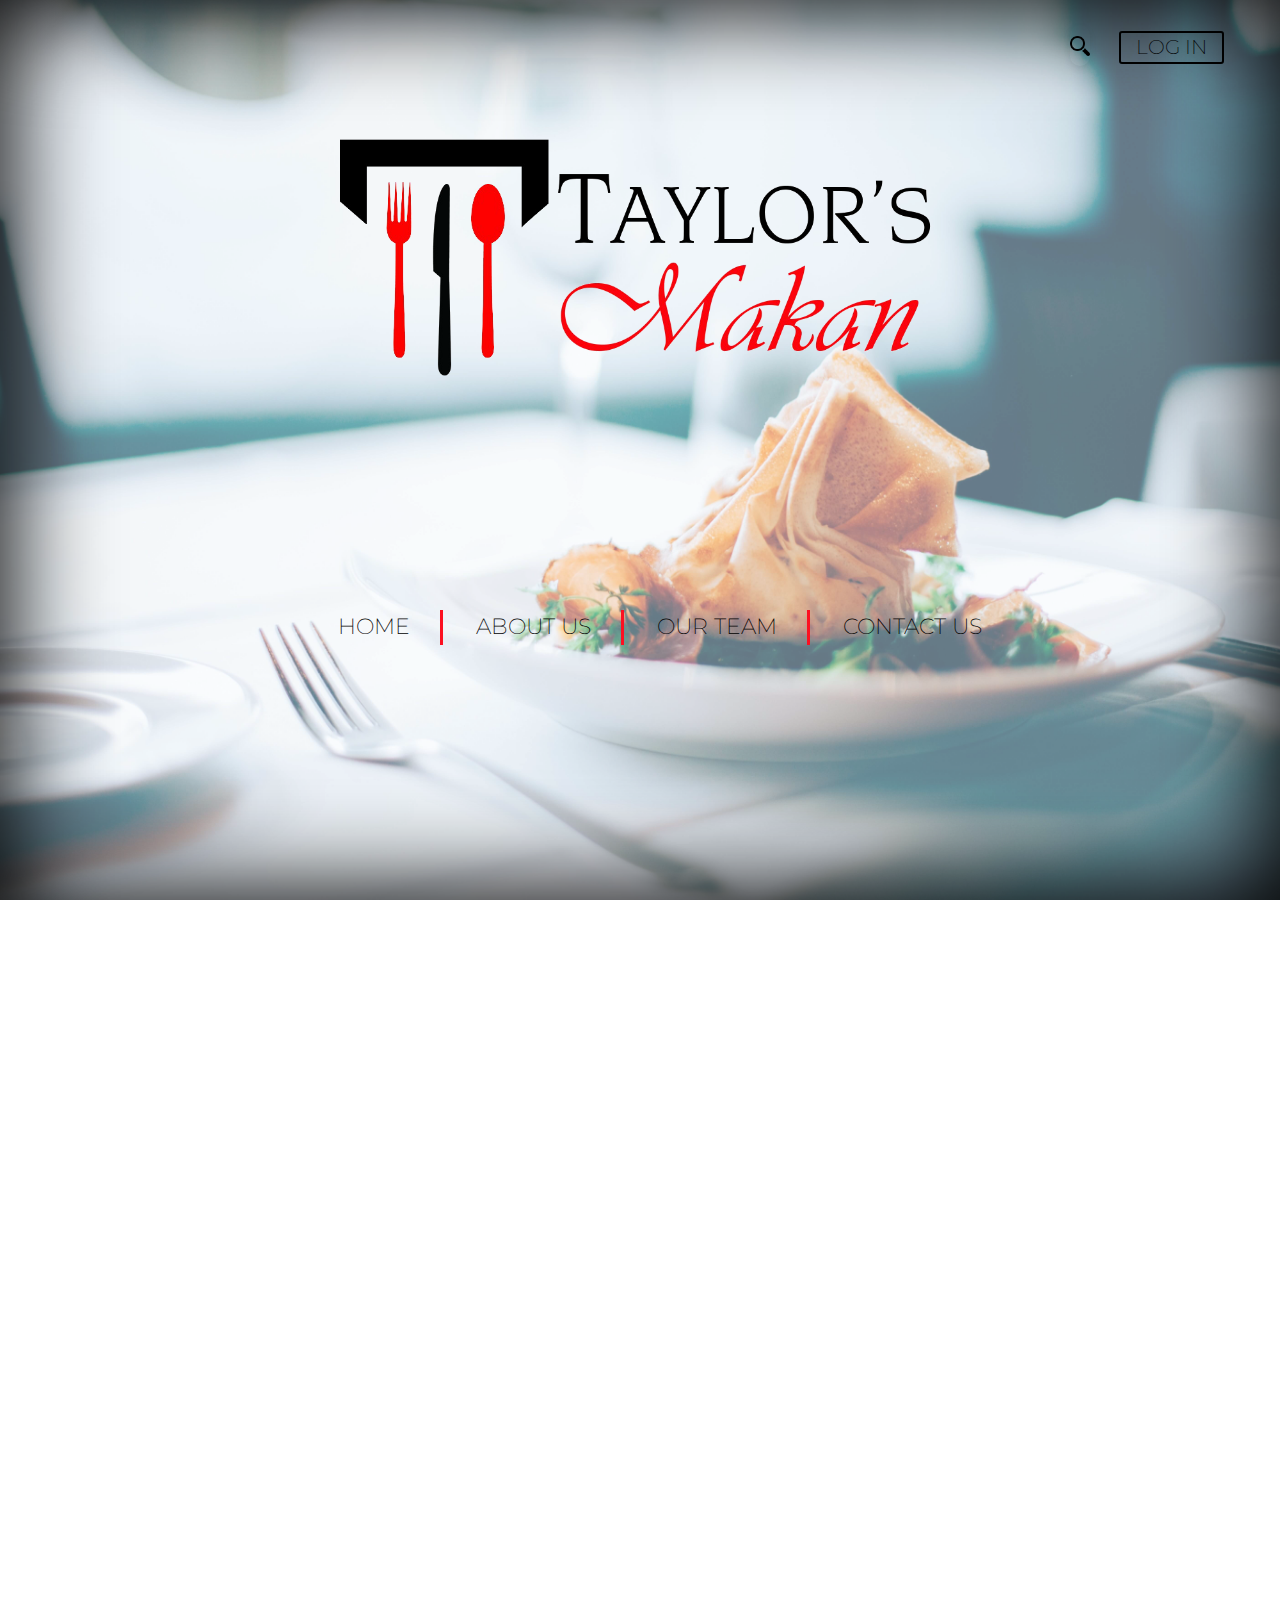
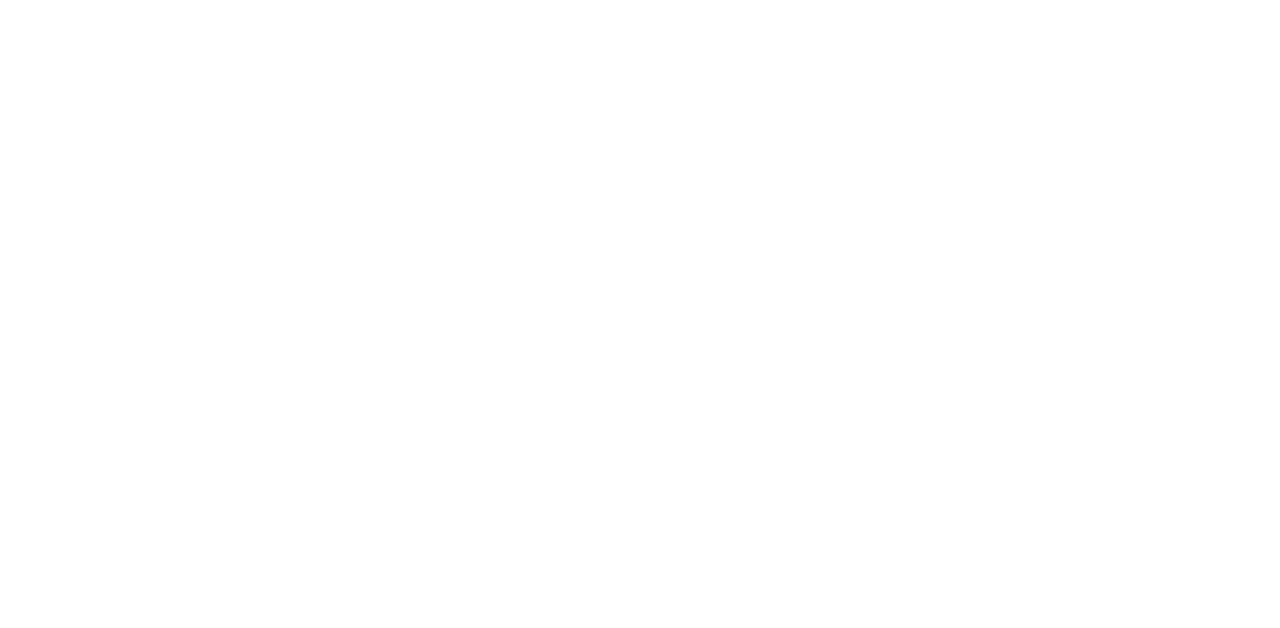
==== index.html @ 243c48ad "First upload" ====
<!DOCTYPE html>
<html lang="en">
  <head>
    <!-- Required meta tags -->
    <meta charset="utf-8">
    <meta name="viewport" content="width=device-width, initial-scale=1, shrink-to-fit=no">

    <!-- Bootstrap CSS -->
    <link rel="stylesheet" href="https://maxcdn.bootstrapcdn.com/bootstrap/3.3.7/css/bootstrap.min.css">
    <link rel="stylesheet" type="text/css" href="styles.css">
    <link rel="stylesheet" type="text/css" href="https://maxcdn.bootstrapcdn.com/font-awesome/4.7.0/css/font-awesome.min.css">
    <link href="https://fonts.googleapis.com/css?family=Lato" rel="stylesheet">
    <link href="https://fonts.googleapis.com/css?family=Montserrat:200,400,500" rel="stylesheet">
    <link href="https://fonts.googleapis.com/css?family=Montserrat:200i" rel="stylesheet">
    <link rel="stylesheet" href="bootstrap.css">
  </head>
  <body>
  
<!--==============///NAVBAR///=============-->
	<div class="cover">
	    <div class="topnav">
	    <input class="search_bar" 
         name="search_bar" 
         type="search"
         placeholder="What&rsquo;s for lunch today?">
		<button>
			<a href="taylorsmakan.html" class="btn btn-outline-danger" data-toggle="modal" data-target="#myModal">Log In</a>
		</button>
       <div class="modal fade" id="myModal">
      <div class="modal-dialog">
        <div class="modal-content">
          <div class="modal-body">
            <form>
            <img src="images/logo.png" width="100%" alt="">
			<div class="col-sm-12">
                <div class="inputBox">
                    <div class="inputText">Student ID</div>
                        <input type="text" name="" class="input">
                    </div>
            </div>
			<div class="col-sm-12">
                <div class="inputBox">
                    <div class="inputText">Password</div>
                        <input type="text" name="" class="input">
                    </div>
            </div>
			<div class="col-sm-12">
                <div class="inputBox">
                    <div class="inputText"></div>
                        <input type="submit" value="Login" class="button">
                    </div>
            </div>
		</form>
         <div class="modal-footer">
            <div class="container text-center">
                <p>Dont have an account?<br><a href="#">Log in as guest.</a></p>
            </div>
         </div>
          </div>
        </div>
      </div>
    </div>
        </div>
		<!-- <a id="button" href="#"><span>Button hover effects</span></a> -->
		<div class="cover-logo">
			<img class="Himg" src="images/makanlogo.png" width="50%" height="100%">
			<!-- <p class="slogan">Everything you need to know to satisfy your hunger in<br>Taylor's University, all in one place.</p>
 -->		</div>
		<nav class="header">
			<ul>
				<li id="home"><a href="#">Home</a></li>
				<li><a href="#">About Us</a></li>
				<li><a href="#">Our Team</a></li>
				<li id="end"><a href="#">Contact Us</a></li>
			</ul>
		</nav>
	</div>
<!------------///-------///----------->

<!--=============Carousel=============-->
	<div>
		<div id="carouselExampleIndicators" class="carousel slide" data-ride="carousel">
  <ol class="carousel-indicators">
    <li data-target="#carouselExampleIndicators" data-slide-to="0" class="active"></li>
    <li data-target="#carouselExampleIndicators" data-slide-to="1"></li>
    <li data-target="#carouselExampleIndicators" data-slide-to="2"></li>
  </ol>
  <div class="carousel-inner" role="listbox">
    <div class="carousel-item active">
      <img class="d-block img-fluid" src="images/burgerandfries.jpeg" alt="First slide">
    </div>
    <div class="carousel-item">
      <img class="d-block img-fluid" src="images/coffee.jpeg" alt="Second slide">
    </div>
    <div class="carousel-item">
      <img class="d-block img-fluid" src="images/pexels-photo.jpeg" alt="Third slide">
    </div>
  </div>
  <a class="carousel-control-prev" href="#carouselExampleIndicators" role="button" data-slide="prev">
    <span class="carousel-control-prev-icon" aria-hidden="true"></span>
    <span class="sr-only">Previous</span>
  </a>
  <a class="carousel-control-next" href="#carouselExampleIndicators" role="button" data-slide="next">
    <span class="carousel-control-next-icon" aria-hidden="true"></span>
    <span class="sr-only">Next</span>
  </a>
</div>
</div>

<!--
	<section>
		<h2>Why Hipstrify.io?</h2>
		<div class="container">
			<div class="row">
				<div class="col-sm-4">
					<h3>Artisanal</h3>
					<p>Sustainable offal pug paleo selfies irony. Meh cronut YOLO chartreuse squid. Keffiyeh whatever lyft humblebrag lumbersexual squid chicharrones bespoke small batch fingerstache hella meh cronut. 3 wolf moon organic squid seitan tumeric coloring book, truffaut wayfarers godard tote bag tacos. Bicycle rights shabby chic poutine tacos cred, sriracha green juice swag put a bird on it fingerstache venmo forage. You probably haven't heard of them shoreditch scenester mumblecore, tbh tattooed normcore vinyl air plant biodiesel disrupt.</p>
				</div>
				<div class="col-sm-4">
					<h3>Ready Made</h3>
					<p>Sustainable offal pug paleo selfies irony. Meh cronut YOLO chartreuse squid. Keffiyeh whatever lyft humblebrag lumbersexual squid chicharrones bespoke small batch fingerstache hella meh cronut. 3 wolf moon organic squid seitan tumeric coloring book, truffaut wayfarers godard tote bag tacos. Bicycle rights shabby chic poutine tacos cred, sriracha green juice swag put a bird on it fingerstache venmo forage. You probably haven't heard of them shoreditch scenester mumblecore, tbh tattooed normcore vinyl air plant biodiesel disrupt.</p>
				</div>
				<div class="col-sm-4">
					<h3>Small Batches</h3>
					<p>Sustainable offal pug paleo selfies irony. Meh cronut YOLO chartreuse squid. Keffiyeh whatever lyft humblebrag lumbersexual squid chicharrones bespoke small batch fingerstache hella meh cronut. 3 wolf moon organic squid seitan tumeric coloring book, truffaut wayfarers godard tote bag tacos. Bicycle rights shabby chic poutine tacos cred, sriracha green juice swag put a bird on it fingerstache venmo forage. You probably haven't heard of them shoreditch scenester mumblecore, tbh tattooed normcore vinyl air plant biodiesel disrupt.</p>
				</div>
			</div>	
		</div>
	</section>
-->

	<section id="team">
		<div class="container">
		    <img id="teamName" src="images/UC_Minimalistic_Logo_No_Background.png" alt="">
			<div class="row">
				<div class="col-sm-2">
					<img class="user" src="images/dj.jpg" width="100">
					<h4>Sahil Mir</h4>
					<p>Web Developer<br>Foundation In Computing</p>
					<div class="socialmedia">
                        <img src="images/facebook.png" width="32" alt="">
                        <img src="images/twitter1.png" width="32" alt="">
                        <img src="images/github.png" width="32" alt="">
					</div>
				</div>
				<div class="col-sm-2">
					<img class="user" src="images/scott.jpeg" width="100" height="110">
					<h4>Scott Lee</h4>
					<p>Founder<br>Foundation In Computing</>
					<div class="socialmedia">
                        <img src="images/facebook.png" width="32" alt="">
                        <img src="images/twitter1.png" width="32" alt="">
                        <img src="images/instagram1.png" width="32" alt="">
					</div>
				</div>
				<div class="col-sm-2">
					<img class="user" src="images/dj.jpg" width="100" height="110">
					<h4>Dee Jay</h4>
					<p>UX/UI Designer<br>Foundation In Computing</p>
					<div class="socialmedia">
                        <img src="images/facebook.png" width="32" alt="">
                        <img src="images/twitter1.png" width="32" alt="">
                        <img src="images/instagram1.png" width="32" alt="">
					</div>
				</div>
				<div class="col-sm-2">
					<img class="user" src="images/jeshua.jpeg" width="100">
					<h4>Jeshua Woon</h4>
					<p>UX/UI Designer<br>Foundation In Computing</p>
					<div class="socialmedia">
                        <img src="images/facebook.png" width="32" alt="">
                        <img src="images/twitter1.png" width="32" alt="">
                        <img src="images/instagram1.png" width="32" alt="">
					</div>
				</div>
			</div>
		</div>
	</section>

	<section id="signup">
		<div class="container">
			<h2>Get our handcrafted newsletter</h2>
			<p class="lead">Seriously, we'll send you real paper in the main. We don't do email.</p>
			<div class="row">
				<div class="col-sm-8 col-sm-offset-2">
					<form>
						<div class="input-group">
							<input type="text" class="form-control input-lg" placeholder="Put your read address in here...">
							<span class="input-group-btn">
								<button class="btn btn-warning btn-lg" type="button">Handcraft it</button>
							</span>
						</div>
					</form>
				</div>
			</div>
		</div>
	</section>

	<footer>
		<ul class="footer">
		<li><a href="https://www.facebook.com/undercookedcookies/" target="_blank"><i class="fa fa-facebook" aria-hidden="true"></i></a> </li>
		<li><a href="#"><i class="fa fa-twitter" aria-hidden="true"></i></a></li>
		<li><a href="#"><i class="fa fa-instagram" aria-hidden="true"></i></a></li>
		<li><a href="#"><i class="fa fa-github" aria-hidden="true"></i></a></li>
	</ul>
	</footer>





    <!-- Optional JavaScript -->
    <!-- jQuery first, then Popper.js, then Bootstrap JS -->
    <script src="https://code.jquery.com/jquery-3.2.1.slim.min.js" integrity="sha384-KJ3o2DKtIkvYIK3UENzmM7KCkRr/rE9/Qpg6aAZGJwFDMVNA/GpGFF93hXpG5KkN" crossorigin="anonymous"></script>
    <script src="https://cdnjs.cloudflare.com/ajax/libs/popper.js/1.11.0/umd/popper.min.js" integrity="sha384-b/U6ypiBEHpOf/4+1nzFpr53nxSS+GLCkfwBdFNTxtclqqenISfwAzpKaMNFNmj4" crossorigin="anonymous"></script>
    <script src="https://maxcdn.bootstrapcdn.com/bootstrap/4.0.0-beta/js/bootstrap.min.js" integrity="sha384-h0AbiXch4ZDo7tp9hKZ4TsHbi047NrKGLO3SEJAg45jXxnGIfYzk4Si90RDIqNm1" crossorigin="anonymous"></script>
  </body>
</html>
---- styles.css ----
html,
body,
.cover {
	height: 100%;
	width: 100%;
	overflow-x: hidden;
}
.cover {
	background: url(images/foodbg-compressor.jpg);
	background-size: 100% 100%;
	background-repeat: no-repeat;
	display: table;
	width: 100%;
	box-shadow: inset 0 0 100px 10px #000, inset 0 0 0 1000px rgba(255,255,255,0.4);
}
.topnav {
    text-align: right;
    margin-right: 50px;
}
 .topnav input.search_bar{
    border: none; outline: none;
    width: 5px;
    margin: 0 auto;
     margin-right: 20px;
    text-align: left;
    font-size: 14px; color: #0d2840;
    padding: 10px;
    border-radius: 50px;
    transition: all .3s ease-out;
    box-shadow: 0 3px 10px -2px rgba(0,0,0,.1);
    background: rgb(255, 255, 255) url(images/magnifier-tool.png) no-repeat center;
    background-size: 20px;
    background-color: transparent;
  }
.topnav input.search_bar:focus{
    width: 30%; 
    border-radius: 50px; 
    background-color: rgb(255,255,255); 
    background-position: calc(100% - 15px) center;
}
.cover button {
	background-color: transparent;
	background-repeat: no-repeat;
	overflow: hidden;
	outline: none;
	border: none;
	margin-top: 30px;
	cursor: pointer; 
	text-align: right;
	position: relative;
/*	left: 87%;*/
}
.cover button a {
	font-size: 20px;
	font-family: 'Montserrat', sans-serif;
	font-weight: 200;
	color: black;
	padding: 2px 15px;
	border: 2px solid black;
	border-radius: 3px;
	text-transform: uppercase;
	text-decoration: none;
}
/*=======MODAL=======*/
.modal-header {
    border: none;
    outline: none;
    margin: auto;
    margin-top: 60px;
    padding: 0;
    
    
}
.modal-header img {
  position: relative;
  left: 25%;
    border: none;
}
.modal-body {
    margin: auto;
    margin-top: 50px;
    width: 70%;
    text-align: center;
}
.modal-body img{
    position: relative;
    left: 31%;
    padding-top: 50px;
    margin-bottom: -20px;
}
.input {
    height: 30px;
    background: transparent;
    border: none;
    outline: none;
    border-bottom: 1px solid rgba(0,0,0,0.2);
    width: 70%;
    font-size: 16px;
}
.inputText {
    line-height: 20px;
    text-align: center;
    margin-top: 20px;
    font-family: 'Montserrat';
    font-size: 20px
}
.button {
    width: 70%;
    background: #89AAE6;
    color: #fff;
    border-radius: 20px;
    border: none;
    outline: none;
    margin-top: 10px;
    margin-bottom: 40px;
    font-family: 'Montserrat';
    font-size: 18px;
}
.modal-footer {
    font-family: 'Montserrat';
    font-size: 15px;
}

.header{
	width: 100%;
	padding-top: 100px;
	position: relative;
	text-align: center;
	z-index: 1;
	display: block;
}
.header ul li{
	display: inline-block;
	border-right: 3px solid #FC1021;
}
.header #end {
	border-right: none;
}
.header ul li a{
	display: inline-block;
	padding: 0 30px 0 30px;
	font-size: 22px;
	font-family: 'Montserrat', sans-serif;
	font-weight: 200;
	color: black;
	text-decoration: none;
	text-transform: uppercase;
	position: relative;
	/*background-color: #251e27;*/
}
/*hover effects*/
.header ul li a::after {
	content: '';
	display: block;
	width: 0;
	height: 2px;
	background-color: #FC1021;
	transition: width .4s;
}
.header ul li:hover a::after {
	width: 100%;
	transition: width .4s;
}

/*.header ul li a::before {
	content: '';
	width: 0px;
	height: 5px;
	background: #FE000A;
	position: absolute;
	top: 120%;
	left: 0;
	transition: .5s;
}
.header ul li:hover a::before {
	display: block;
	width: 50%;
	transform: translateX(70%);
}*/



.cover-logo {
	text-align: center;
	padding-top: 5%;
	color: black;
	vertical-align: middle;
	position: relative;

}

.form-control::placeholder {
	font-family: 'Montserrat', sans-serif;
	font-style: italic;
}

.cover img {
	margin-top: -100px;
}

/*-------------Carousel-------------*/
.carousel-inner {
    height: 450px
}
.carousel-inner .carousel-item img{
    width: 100%;
    height: 100%;
}



/*--=========TEAM==========---*/
section {
	padding-top: 100px;
    padding-bottom: 50px;
    font-family: 'Montserrat' sans-serif;
    font-weight: 200;
    width: 100%;
}
#teamName {
    margin-top: -80px;
    margin-bottom: 60px;
}

#team .col-sm-2 {
    border-radius: 10px;
    box-shadow: 0px 8px 20px rgba(0,0,0,0.4);
    transition: all ease-in-out 300ms;
    background: #FFFFFF;
    height: 250px;
    padding: 0;
    margin: 0 20px 0 70px;
}
#team .col-sm-2:hover{
    box-shadow: 0 18px 40px rgba(0,0,0,0.3);
     transform: translate(0px, -5px);
}
#team .col-sm-2 .user {
    border-radius: 100%;
    margin-top: -35px;
    box-shadow: 0px 7px 10px rgba(0,0,0,0.4);
    
}
#team h1 {
    margin-top: -50px;
    margin-bottom: 100px;
    font-family: 'Montserrat' sans-serif;
    font-weight: 300;
    font-size: 40px;
    text-transform: uppercase;
    
}
#team .col-sm-2 h4 {
    margin-top: 15px;
    font-size: 22px
}
#team .col-sm-2 p {
    font-size: 12px;
}
.socialmedia {
  position: absolute;
    top: 80%;
    left: 0;
    background-color: bisque;
    height: 35px;
    width: 100%;    
        
        
}
.socialmedia img {
    box-shadow: 0 2px 2px rgba(0,0,0,0.5);
    border-radius: 50%;
    margin: 0 5px 0 5px
}



#team {
	background-color: #F9EFED;
	background-size: cover;
	color: #524A49;
	text-align: center;
}
h4 {
    font-family: 'Montserrat' sans-serif;
    font-weight: 500;
    margin-top: 25px;
}
/*--------------//--------------*/

footer {
	background: #222;
	color: white;
	text-align: center;
	padding: 20px;
	font-family: Georgia, Times, serif;
}

footer a {
	color: hotpink;
}
.footer {
	transform: translateX(82%);
	list-style: none;
	display: flex;
	padding: 0;
	margin: 0;
}
.footer a {
	position: relative;
	width: 30px;
	height: 30px;
	display: block;
	text-align: center;
	margin: 0 10px;
	border-radius: 50%;
	padding: 6px;
	box-sizing: border-box;
	text-decoration: none;
	box-shadow: 0 10px 15px rgba(0,0,0,0.3);
	background: linear-gradient(0deg, #ddd, #fff);
	transition: .5s;
}
.footer a:hover{
	box-shadow: 0 2px 5px rgba(0,0,0,0.3);
}
.footer a .fa {
	width: 100%;
	height: 100%;
	display: block;
	/*background: linear-gradient(0deg, #fff, #ddd);*/
	border-radius: 50%;
	line-height: calc(30px - 12px);
	font-size: 16px;
	color: #262626;
	transition: .5s;
}

.footer li:nth-child(1) a:hover .fa {
	color: #3b5998;
}
.footer li:nth-child(2) a:hover .fa {
	color: #00b6f1;
}
.footer li:nth-child(3) a:hover .fa {
	color: #c32aa3;
}
.footer li:nth-child(4) a:hover .fa {
	color: #007bb6;
}
.footer li:nth-child(5) a:hover .fa {
	color: #c32aa3;
}

/* Media Queries */
@media only screen and (max-width: 568px) {
	.cover {
		background: white;
		margin: 0;
	}
	section {
		padding: 20px;
	}
	.Himg {
		content: url("https://image.ibb.co/cyL5EF/TMLogo_File_2_mini.png");
		margin-right: 50px;

	}
	.input-group {
		display: none;
	}
	.search-input {
		display: none;
	}
	.cover-text {
		
		padding: 0;
	}
	.cover-text p{
		display: none;
	}
}
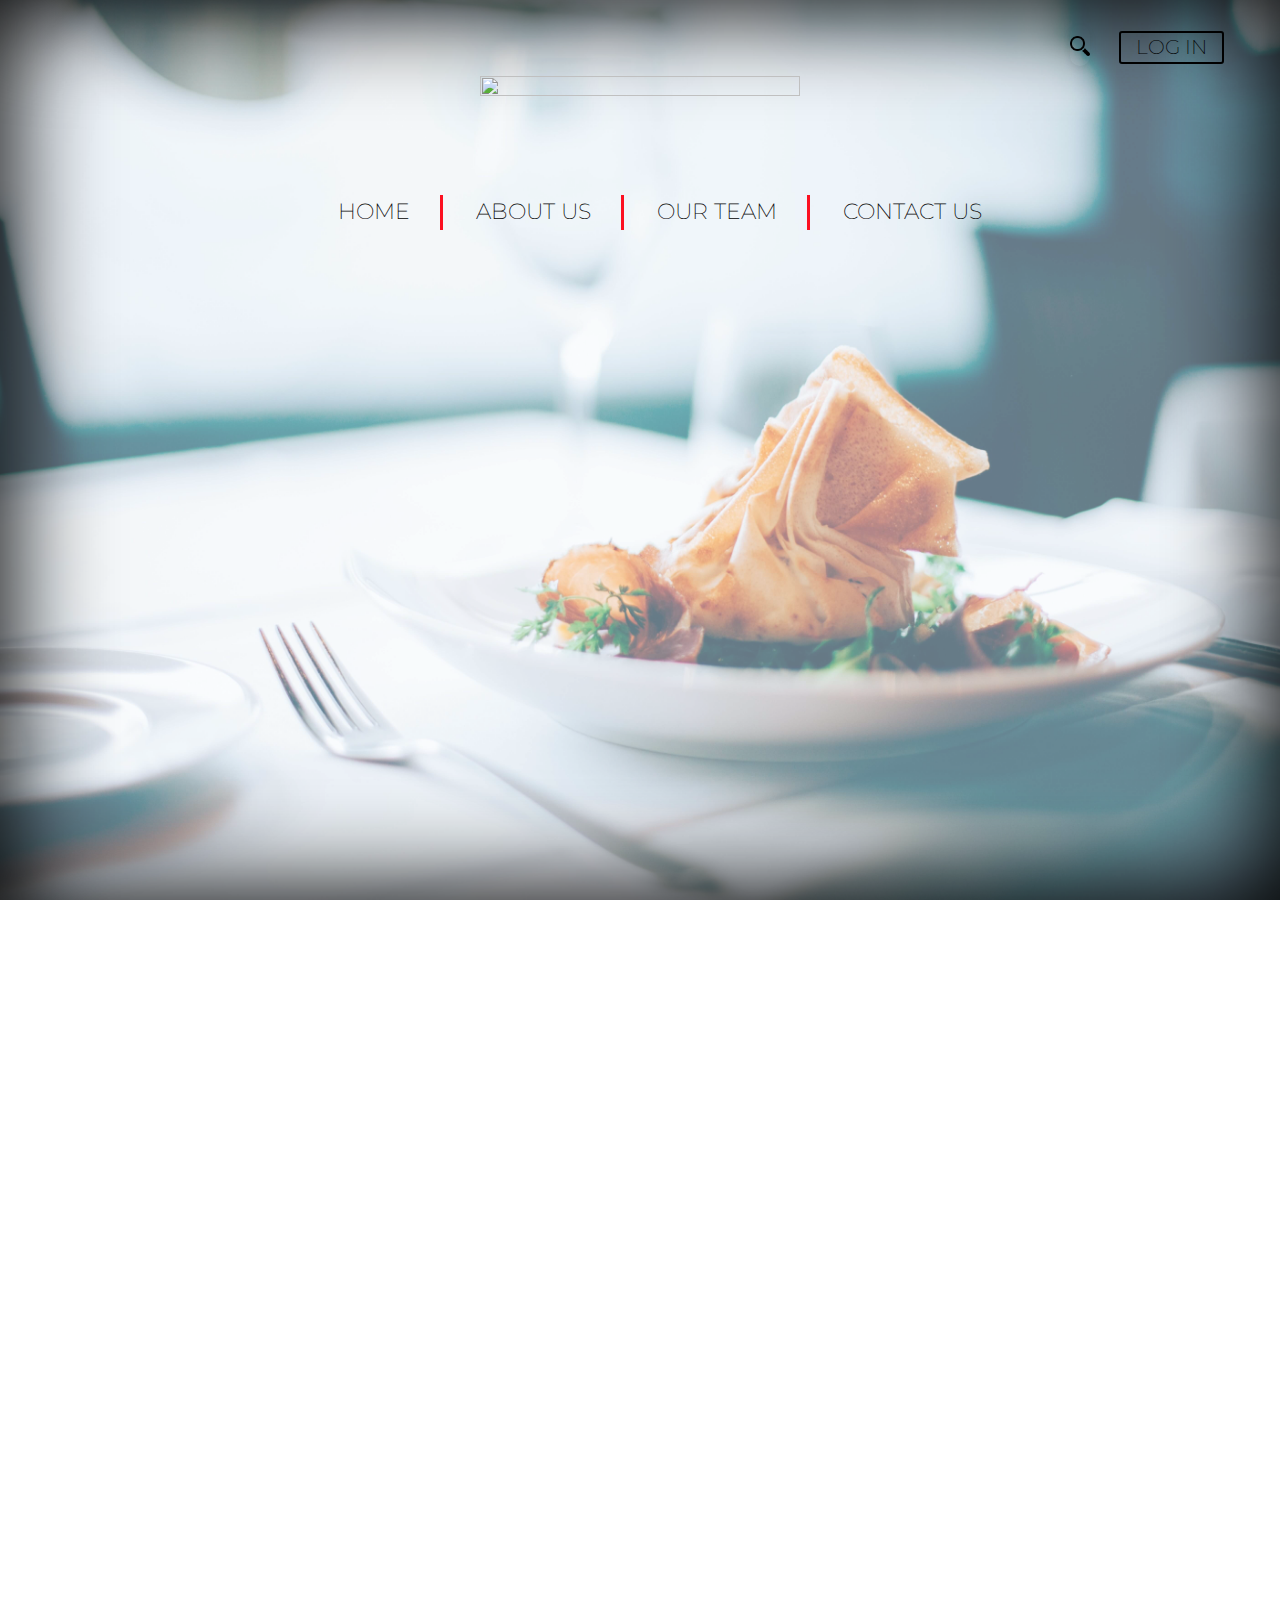
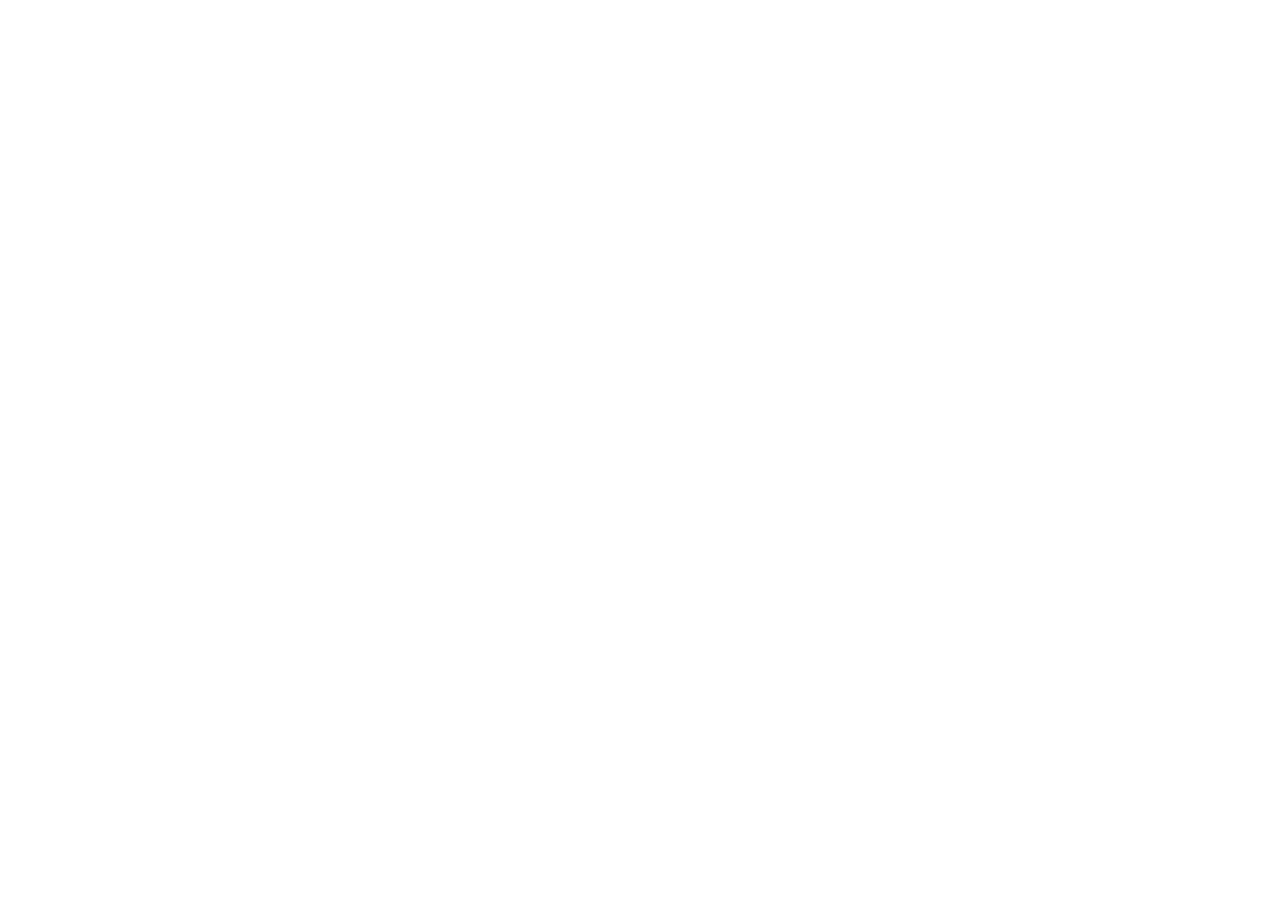
==== commit a0b34f78: "update" ====
--- a/index.html
+++ b/index.html
@@ -63,9 +63,10 @@
         </div>
 		<!-- <a id="button" href="#"><span>Button hover effects</span></a> -->
 		<div class="cover-logo">
-			<img class="Himg" src="images/makanlogo.png" width="50%" height="100%">
+			<img class="Himg" src="images/TM_Landing_Logo_New_no_BG.png" width="50%" height="100%">
 			<!-- <p class="slogan">Everything you need to know to satisfy your hunger in<br>Taylor's University, all in one place.</p>
  -->		</div>
+     <div class="col-md-12">
 		<nav class="header">
 			<ul>
 				<li id="home"><a href="#">Home</a></li>
@@ -74,6 +75,7 @@
 				<li id="end"><a href="#">Contact Us</a></li>
 			</ul>
 		</nav>
+        </div>
 	</div>
 <!------------///-------///----------->
 
@@ -177,23 +179,39 @@
 		</div>
 	</section>
 
-	<section id="signup">
-		<div class="container">
-			<h2>Get our handcrafted newsletter</h2>
-			<p class="lead">Seriously, we'll send you real paper in the main. We don't do email.</p>
-			<div class="row">
-				<div class="col-sm-8 col-sm-offset-2">
-					<form>
-						<div class="input-group">
-							<input type="text" class="form-control input-lg" placeholder="Put your read address in here...">
-							<span class="input-group-btn">
-								<button class="btn btn-warning btn-lg" type="button">Handcraft it</button>
-							</span>
-						</div>
-					</form>
-				</div>
-			</div>
-		</div>
+	<section id="contact">
+		<form class="contactUs">
+            <div class="container">
+                <div class="row">
+                    <div class="col-sm-12">
+                        <h1>Contact us</h1>
+                    </div>
+                </div>
+                 <div class="row">
+                    <div class="col-sm-6">
+                      <div class="form-group">
+                        <label for="exampleInputEmail1">Email address</label>
+                        <input type="email" class="form-control" id="exampleInputEmail1" aria-describedby="emailHelp" placeholder="Enter email">
+                      </div>
+                      <div class="form-group">
+                        <label for="exampleInputPassword1">Password</label>
+                        <input type="password" class="form-control" id="exampleInputPassword1" placeholder="Password">
+                      </div>
+                      <div class="form-group">
+                        <label for="exampleTextarea">Example textarea</label>
+                        <textarea class="form-control" id="exampleTextarea" rows="3"></textarea>
+                      </div>
+                    <div class="col-sm-5">
+                        <button type="submit" class="btn btn-primary">Submit</button>
+                    </div>
+                    </div>
+                    <div class="col-sm-6">
+                    <img src="http://4.bp.blogspot.com/_QSasiqfpBO0/TTaQV4aMP_I/AAAAAAAAAbo/hnB005Gtm1Q/s1600/taylor.PNG" width="100%" alt="">
+                </div>
+                </div>
+
+            </div>
+        </form>
 	</section>
 
 	<footer>
--- a/styles.css
+++ b/styles.css
@@ -96,6 +96,7 @@
     border-bottom: 1px solid rgba(0,0,0,0.2);
     width: 70%;
     font-size: 16px;
+    text-align: center;
 }
 .inputText {
     line-height: 20px;
@@ -123,11 +124,9 @@
 
 .header{
 	width: 100%;
-	padding-top: 100px;
-	position: relative;
+    height: 100%;
 	text-align: center;
-	z-index: 1;
-	display: block;
+	margin-top: 50px;
 }
 .header ul li{
 	display: inline-block;
@@ -287,6 +286,41 @@
     margin-top: 25px;
 }
 /*--------------//--------------*/
+#contact {
+    height: 550px;
+    width: 100%;
+}
+.contactUs h1{
+    text-align: center;
+    margin-top: -20px;
+    margin-bottom: 50px;
+    font-size: 40px;
+    font-family: 'Montserrat', sans-serif;
+    font-weight: 300;
+    
+}
+.form-group {
+    font-size: 20px;
+}
+.form-group label{
+    font-family: 'Montserrat', sans-serif;
+    font-weight: 300;
+}
+.form-group textarea {
+    height: 80px;
+}
+.contactUs button{
+    font-size: 16px;
+    width: 100%;
+    border-radius: px;
+    margin-left: -14px;
+    background: #89AAE6;
+    border: none;
+}
+.row-right {
+    display: inline-block;
+}
+
 
 footer {
 	background: #222;
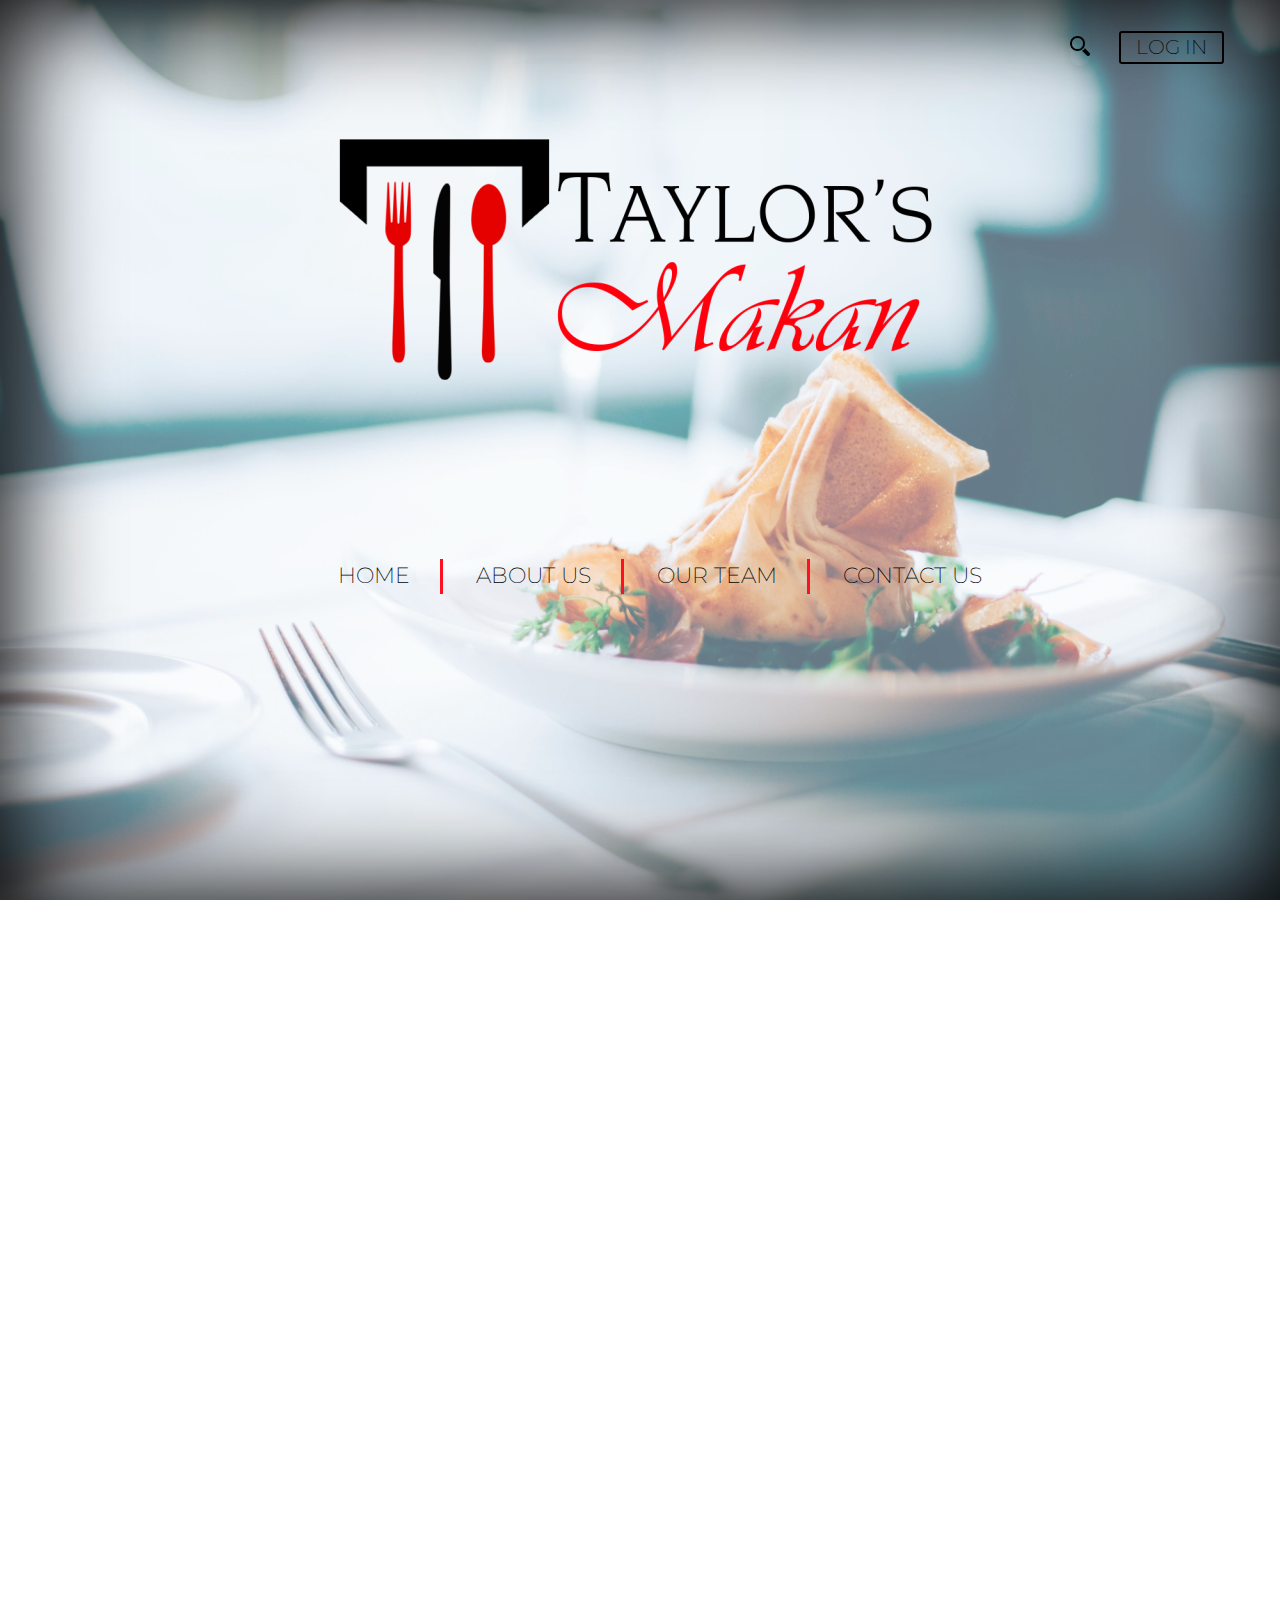
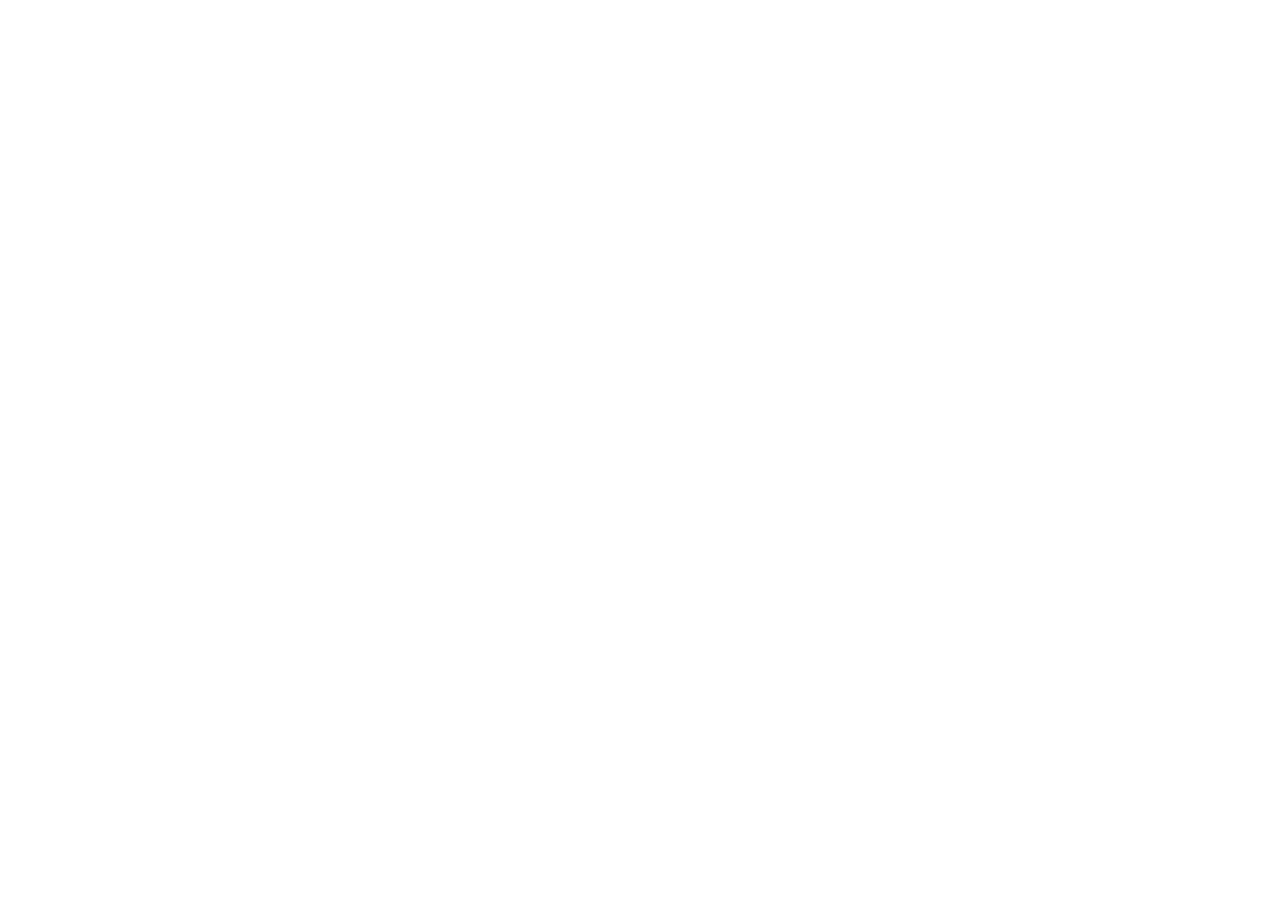
==== commit 98b09d45: "update" ====
--- a/index.html
+++ b/index.html
@@ -41,7 +41,7 @@
 			<div class="col-sm-12">
                 <div class="inputBox">
                     <div class="inputText">Password</div>
-                        <input type="text" name="" class="input">
+                        <input type="password" name="" class="input">
                     </div>
             </div>
 			<div class="col-sm-12">
@@ -190,15 +190,15 @@
                  <div class="row">
                     <div class="col-sm-6">
                       <div class="form-group">
-                        <label for="exampleInputEmail1">Email address</label>
-                        <input type="email" class="form-control" id="exampleInputEmail1" aria-describedby="emailHelp" placeholder="Enter email">
+                        <label for="exampleInputEmail1">Name</label>
+                        <input type="email" class="form-control" id="exampleInputEmail1" aria-describedby="emailHelp" placeholder="Full Name">
                       </div>
                       <div class="form-group">
-                        <label for="exampleInputPassword1">Password</label>
-                        <input type="password" class="form-control" id="exampleInputPassword1" placeholder="Password">
+                        <label for="exampleInputPassword1">Email</label>
+                        <input type="password" class="form-control" id="exampleInputPassword1" placeholder="Enter email">
                       </div>
                       <div class="form-group">
-                        <label for="exampleTextarea">Example textarea</label>
+                        <label for="exampleTextarea">Message</label>
                         <textarea class="form-control" id="exampleTextarea" rows="3"></textarea>
                       </div>
                     <div class="col-sm-5">
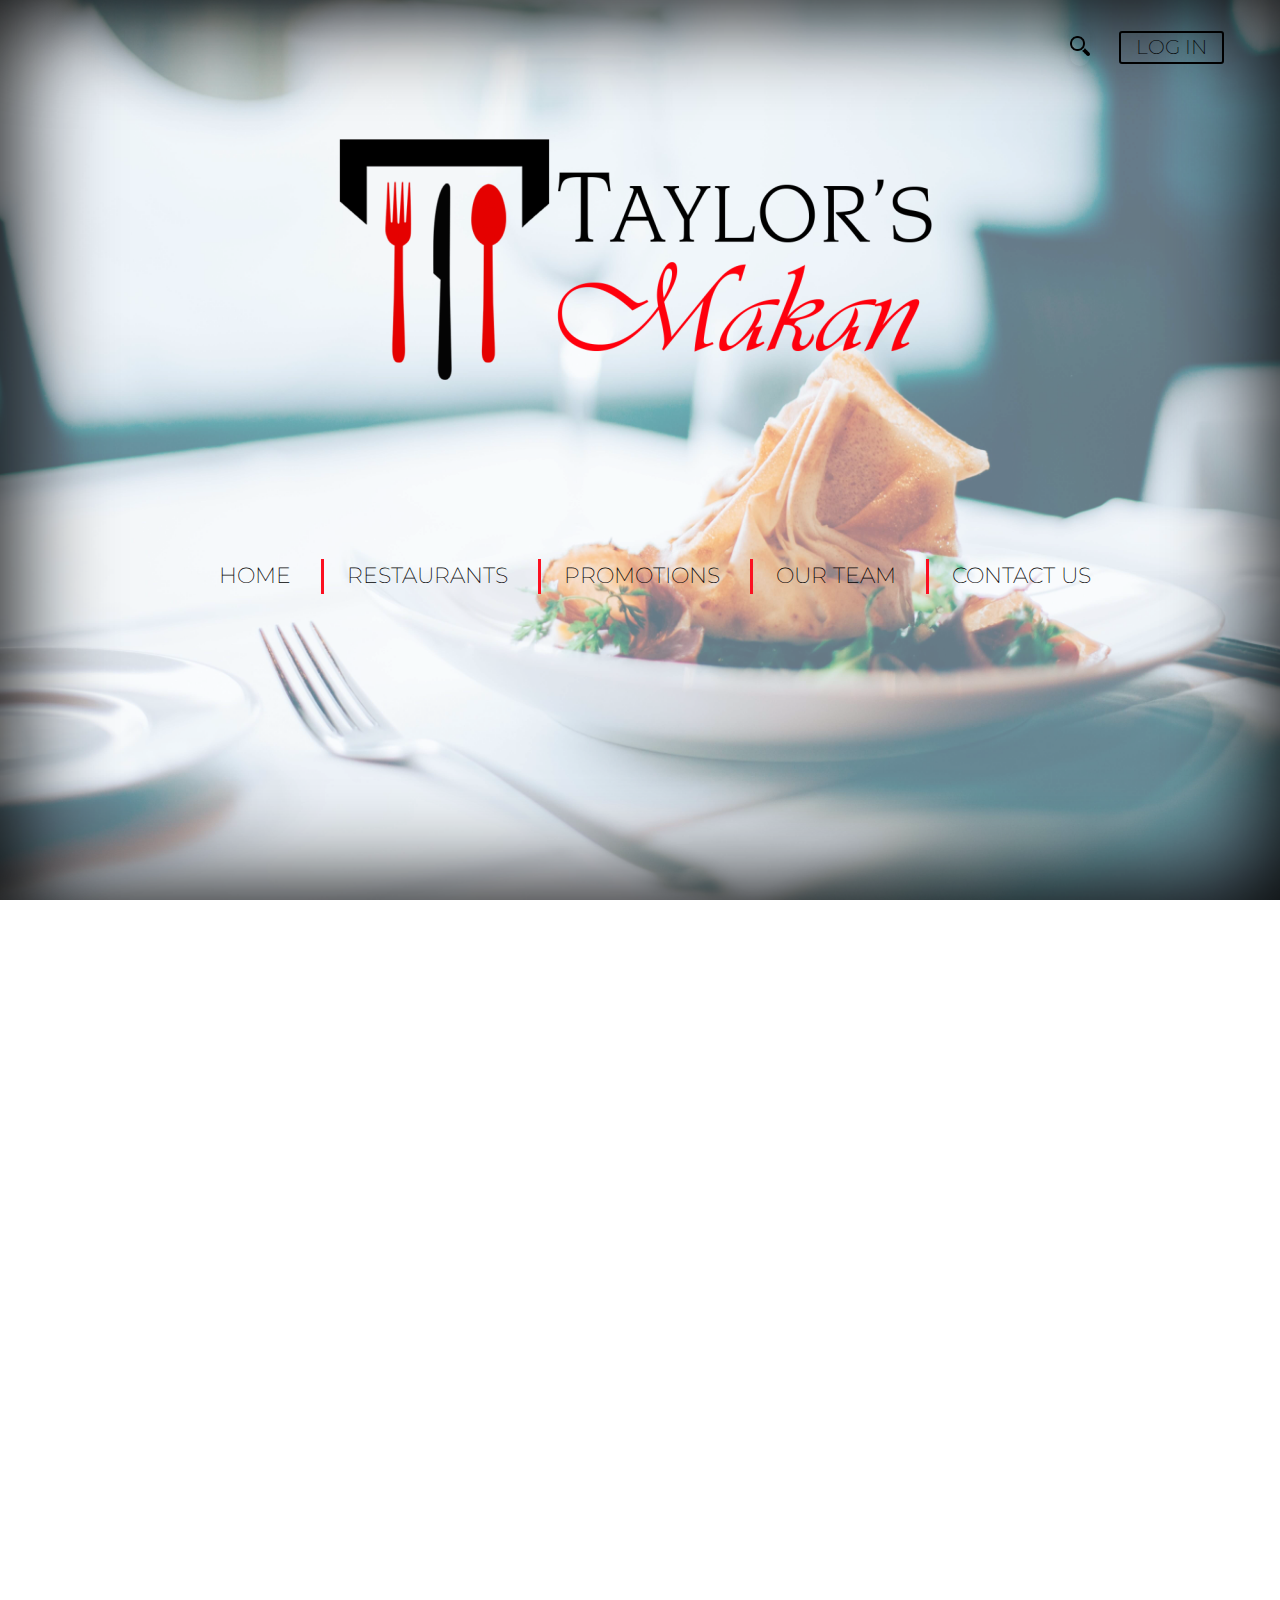
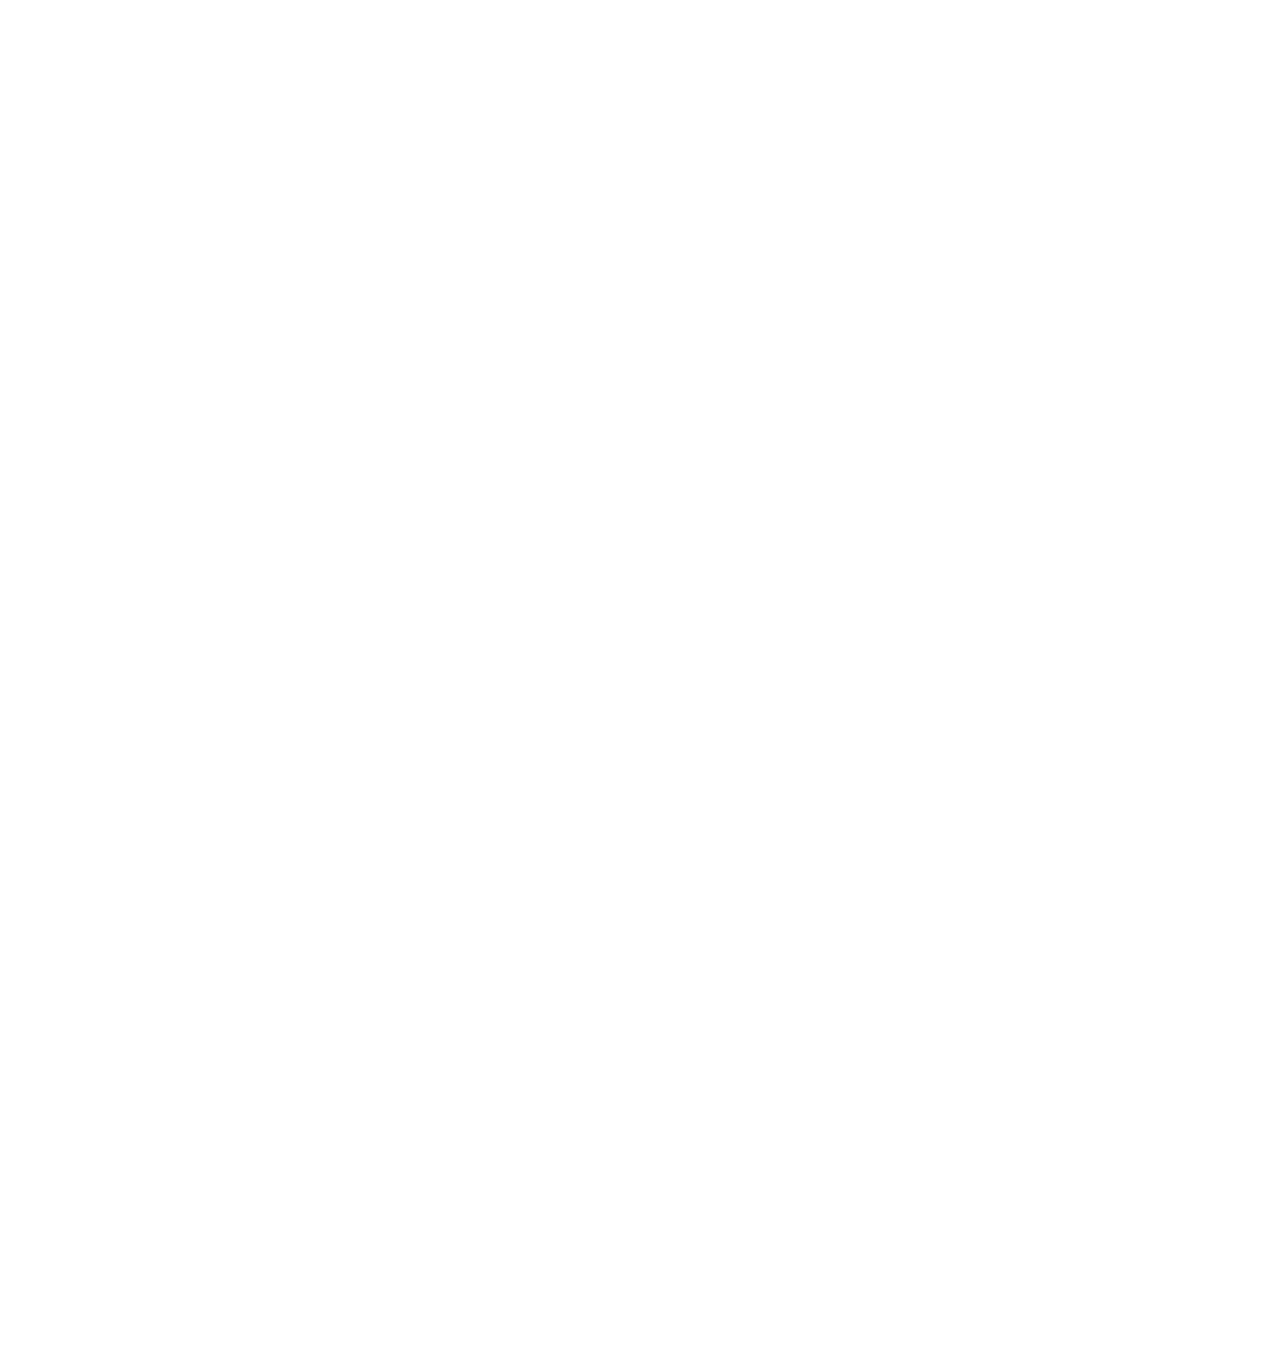
==== commit c41b3564: "update" ====
--- a/index.html
+++ b/index.html
@@ -10,7 +10,7 @@
     <link rel="stylesheet" type="text/css" href="styles.css">
     <link rel="stylesheet" type="text/css" href="https://maxcdn.bootstrapcdn.com/font-awesome/4.7.0/css/font-awesome.min.css">
     <link href="https://fonts.googleapis.com/css?family=Lato" rel="stylesheet">
-    <link href="https://fonts.googleapis.com/css?family=Montserrat:200,400,500" rel="stylesheet">
+    <link href="https://fonts.googleapis.com/css?family=Montserrat:200,400,500|Lobster" rel="stylesheet">
     <link href="https://fonts.googleapis.com/css?family=Montserrat:200i" rel="stylesheet">
     <link rel="stylesheet" href="bootstrap.css">
   </head>
@@ -23,31 +23,31 @@
          name="search_bar" 
          type="search"
          placeholder="What&rsquo;s for lunch today?">
-		<button>
-			<a href="taylorsmakan.html" class="btn btn-outline-danger" data-toggle="modal" data-target="#myModal">Log In</a>
+		<button id="loginbtn">
+			<a href="taylorsmakan.html" class="btn btn-outline-danger" data-toggle="modal" data-target="#myModal"><span id="wordLog">Log In</span></a>
 		</button>
        <div class="modal fade" id="myModal">
       <div class="modal-dialog">
         <div class="modal-content">
           <div class="modal-body">
             <form>
-            <img src="images/logo.png" width="100%" alt="">
+            <img src="images/logo.png" width="50%" alt="">
 			<div class="col-sm-12">
                 <div class="inputBox">
                     <div class="inputText">Student ID</div>
-                        <input type="text" name="" class="input">
+                        <input type="text" name="" class="input" id="username">
                     </div>
             </div>
 			<div class="col-sm-12">
                 <div class="inputBox">
                     <div class="inputText">Password</div>
-                        <input type="password" name="" class="input">
+                        <input type="password" id="password" name="" class="input">
                     </div>
             </div>
 			<div class="col-sm-12">
                 <div class="inputBox">
                     <div class="inputText"></div>
-                        <input type="submit" value="Login" class="button">
+                        <input type="submit" onclick="getInfo()" value="Login" class="button" data-dismiss="modal">
                     </div>
             </div>
 		</form>
@@ -70,14 +70,22 @@
 		<nav class="header">
 			<ul>
 				<li id="home"><a href="#">Home</a></li>
-				<li><a href="#">About Us</a></li>
-				<li><a href="#">Our Team</a></li>
-				<li id="end"><a href="#">Contact Us</a></li>
+				<li><a href="#">Restaurants</a></li>
+				<li><a href="#">Promotions</a></li>
+				<li><a href="#team">Our Team</a></li>
+				<li id="end"><a href="#contact">Contact Us</a></li>
 			</ul>
 		</nav>
         </div>
 	</div>
-<!------------///-------///----------->
+	
+<!------------SLOGAN----------->
+<!--
+<section class="slogan">
+    <div class="container">
+    </div>
+</section>
+-->
 
 <!--=============Carousel=============-->
 	<div>
@@ -90,12 +98,24 @@
   <div class="carousel-inner" role="listbox">
     <div class="carousel-item active">
       <img class="d-block img-fluid" src="images/burgerandfries.jpeg" alt="First slide">
+        <div class="carousel-caption d-none d-md-block">
+            <h3>Restaurants</h3>
+            <button class="btn btn-danger"><a href="#">Read more</a></button>
+        </div>
     </div>
     <div class="carousel-item">
       <img class="d-block img-fluid" src="images/coffee.jpeg" alt="Second slide">
+      <div class="carousel-caption d-none d-md-block">
+    <h3>Promotions</h3>
+    <button class="btn btn-danger"><a href="#">Read more</a></button>
+  </div>
     </div>
     <div class="carousel-item">
       <img class="d-block img-fluid" src="images/pexels-photo.jpeg" alt="Third slide">
+      <div class="carousel-caption d-none d-md-block">
+    <h3>Temptations</h3>
+    <button class="btn btn-danger"><a href="#">Read more</a></button>
+  </div>
     </div>
   </div>
   <a class="carousel-control-prev" href="#carouselExampleIndicators" role="button" data-slide="prev">
@@ -130,7 +150,19 @@
 		</div>
 	</section>
 -->
-
+<section class="randomizer">
+    <h2>Still can&rsquo;t decide what to eat? Try our randomizer!</h2>
+    <div class="container">
+       <div class="square"></div>
+       <div class="randbtn">
+       <button class="btn btn-danger" onclick="changeImage()">Randomize</button>
+       </div>
+   </div>
+</section>
+
+
+
+<!--========TEAM CARDS========-->
 	<section id="team">
 		<div class="container">
 		    <img id="teamName" src="images/UC_Minimalistic_Logo_No_Background.png" alt="">
@@ -148,7 +180,7 @@
 				<div class="col-sm-2">
 					<img class="user" src="images/scott.jpeg" width="100" height="110">
 					<h4>Scott Lee</h4>
-					<p>Founder<br>Foundation In Computing</>
+					<p>Market Resercher<br>Foundation In Computing</>
 					<div class="socialmedia">
                         <img src="images/facebook.png" width="32" alt="">
                         <img src="images/twitter1.png" width="32" alt="">
@@ -226,9 +258,11 @@
 
 
 
-
+    
     <!-- Optional JavaScript -->
+    <script type="text/javascript" src="randomizer.js"></script>
     <!-- jQuery first, then Popper.js, then Bootstrap JS -->
+    <script type="text/javascript" src="script.js"></script>
     <script src="https://code.jquery.com/jquery-3.2.1.slim.min.js" integrity="sha384-KJ3o2DKtIkvYIK3UENzmM7KCkRr/rE9/Qpg6aAZGJwFDMVNA/GpGFF93hXpG5KkN" crossorigin="anonymous"></script>
     <script src="https://cdnjs.cloudflare.com/ajax/libs/popper.js/1.11.0/umd/popper.min.js" integrity="sha384-b/U6ypiBEHpOf/4+1nzFpr53nxSS+GLCkfwBdFNTxtclqqenISfwAzpKaMNFNmj4" crossorigin="anonymous"></script>
     <script src="https://maxcdn.bootstrapcdn.com/bootstrap/4.0.0-beta/js/bootstrap.min.js" integrity="sha384-h0AbiXch4ZDo7tp9hKZ4TsHbi047NrKGLO3SEJAg45jXxnGIfYzk4Si90RDIqNm1" crossorigin="anonymous"></script>
--- a/styles.css
+++ b/styles.css
@@ -21,7 +21,7 @@
     border: none; outline: none;
     width: 5px;
     margin: 0 auto;
-     margin-right: 20px;
+    margin-right: 20px;
     text-align: left;
     font-size: 14px; color: #0d2840;
     padding: 10px;
@@ -61,6 +61,18 @@
 	text-transform: uppercase;
 	text-decoration: none;
 }
+
+/*=======SLOGAN=======*/
+.slogan {
+    padding: 50px;
+    background-color: #232323;
+}
+.slogan h1 {
+    font-family: 'Lobster', sans-serif;
+    font-size: 60px;
+    text-align: center;
+    color: white;
+}
 /*=======MODAL=======*/
 .modal-header {
     border: none;
@@ -83,10 +95,13 @@
     text-align: center;
 }
 .modal-body img{
+/*
     position: relative;
     left: 31%;
     padding-top: 50px;
     margin-bottom: -20px;
+*/
+    padding-top: 50px;
 }
 .input {
     height: 30px;
@@ -137,7 +152,7 @@
 }
 .header ul li a{
 	display: inline-block;
-	padding: 0 30px 0 30px;
+	padding: 0 30px 0 20px;
 	font-size: 22px;
 	font-family: 'Montserrat', sans-serif;
 	font-weight: 200;
@@ -199,17 +214,78 @@
 
 /*-------------Carousel-------------*/
 .carousel-inner {
-    height: 450px
+    width: 100%;
+    background-color: #232323;
 }
 .carousel-inner .carousel-item img{
     width: 100%;
-    height: 100%;
-}
-
+    height: 450px;
+    padding: 0 280px 50px 280px;
+}
+.carousel-indicators li {
+    position: absolute;
+    left: 9%;
+    height: 5px;
+}
+.carousel-indicators li.active {
+   height: 5px;
+}
+.carousel-caption {
+   position: relative;
+    top: 50%;
+    width: 30%;
+    margin-left: 150px;
+}
+.carousel-caption h3 {
+    text-align: left;
+    font-size: 40px;
+    font-family: 'Montserrat';
+}
+.carousel-caption button{
+    border-radius: 5px;
+    margin-left: -70%;
+}
+.carousel-caption button a{
+    font-size: 20px;
+    color: white;
+    text-decoration: none;
+}
+/*=======RANDOMIZER========*/
+.randomizer {
+    background-color: darksalmon;
+}
+.randomizer h2 {
+    text-align: center;
+    margin: -30px 0 20px 0;
+    font-size: 30px;
+    font-family: 'Montserrat', sans-serif;
+    font-weight: 300;
+}
+.square {
+    border-radius: 20px;
+    margin: 0 auto;
+    width: 200px;
+    padding-bottom: 200px;
+    background: url(images/logo.png) no-repeat center;
+    background-size: contain;
+    background-repeat: no-repeat;
+    transition: ease-in-out 300ms;
+    background-color: white;
+}
+.randbtn {
+    text-align: center;
+}
+.randbtn button {
+    width: 9em;
+    border-radius: 30px;
+    margin-top: 20px;
+    font-size: 20px;
+    font-family: 'Montserrat';
+}
 
 
 /*--=========TEAM==========---*/
-section {
+section  {
 	padding-top: 100px;
     padding-bottom: 50px;
     font-family: 'Montserrat' sans-serif;
@@ -325,7 +401,7 @@
 footer {
 	background: #222;
 	color: white;
-	text-align: center;
+/*	text-align: center;*/
 	padding: 20px;
 	font-family: Georgia, Times, serif;
 }
@@ -334,7 +410,8 @@
 	color: hotpink;
 }
 .footer {
-	transform: translateX(82%);
+	position: relative;
+    left: 82%;
 	list-style: none;
 	display: flex;
 	padding: 0;
@@ -357,6 +434,7 @@
 }
 .footer a:hover{
 	box-shadow: 0 2px 5px rgba(0,0,0,0.3);
+    text-decoration: none;
 }
 .footer a .fa {
 	width: 100%;
@@ -415,3 +493,70 @@
 	}
 }
 
+/*====RESPONSIVE====*/
+@media (max-width: 400px) {
+    
+    /*=====LANDING COVER====*/
+    
+    .cover {
+        box-shadow: none;
+    }
+    .topnav {
+        display: none;
+    }
+    .header {
+        display: none;
+    }
+    .cover img {
+        width: 250px;
+        margin-top: 30%;
+        margin-left: 15%;
+    }
+    
+    /*====CAROUSEL====*/
+    
+    .carousel-inner .carousel-item img {
+        height: 300px;
+        width: 100%;
+        padding: 30px;
+    }
+    
+    /*====RANDOMIZER====*/
+    .randomizer h2 {
+        margin-top: 10px;
+    }
+    
+    /*====TEAM====*/
+    #teamName {
+        margin-top: 0;
+        width: 120%;
+        margin-left: -20px;
+    }
+    #team .col-sm-2 {
+        height: 200px;
+        margin-bottom: 20px;
+    }
+    #team .col-sm-2 .user {
+        width: 80px;
+        height: 80px;
+        margin-top: 0;
+    }
+    
+    /*====CONTACT US====*/
+    .contactUs h1 {
+        margin-top: 20px;
+    }
+    .contactUs button {
+        width: 50%;
+        margin-top: 10px;
+    }
+    .contactUs img {
+        display: none;
+    }
+    footer a {
+        margin: 0;
+        padding: 0;
+        position: relative;
+        right: 420%;
+    }
+}
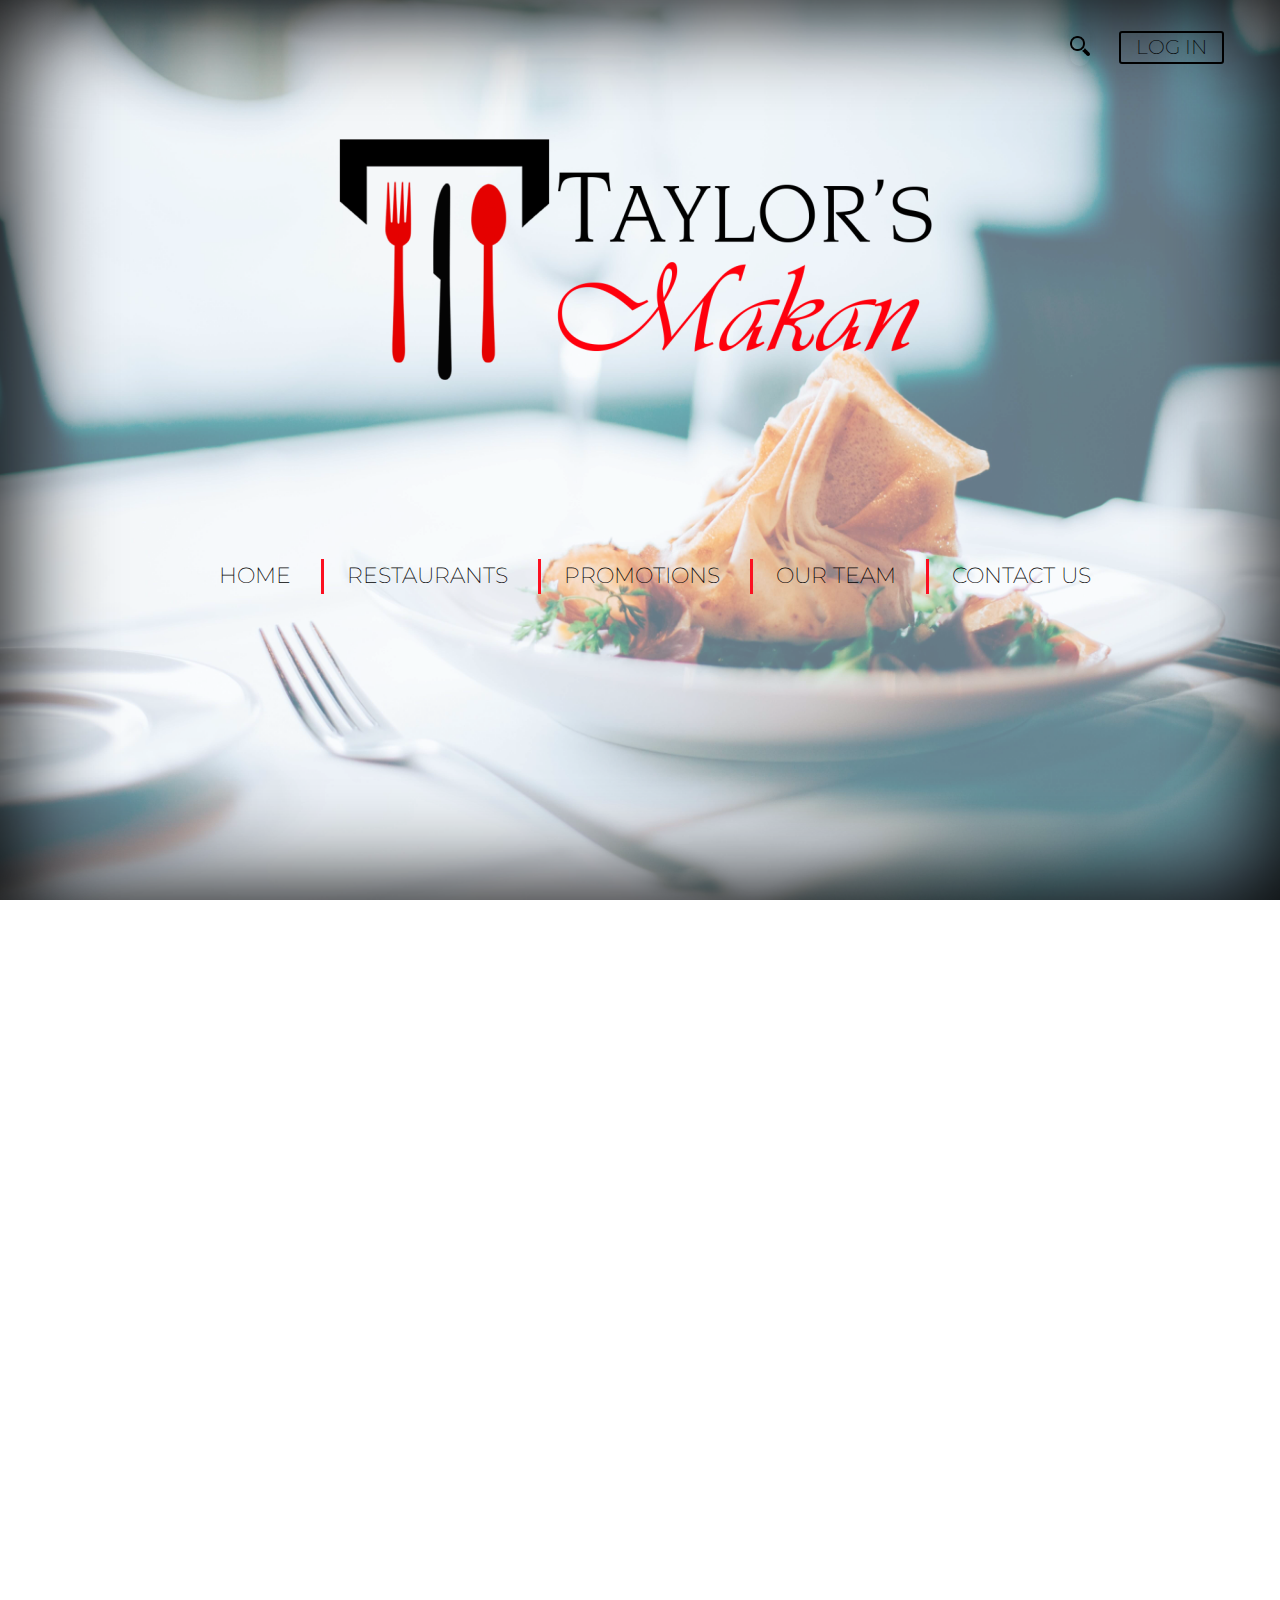
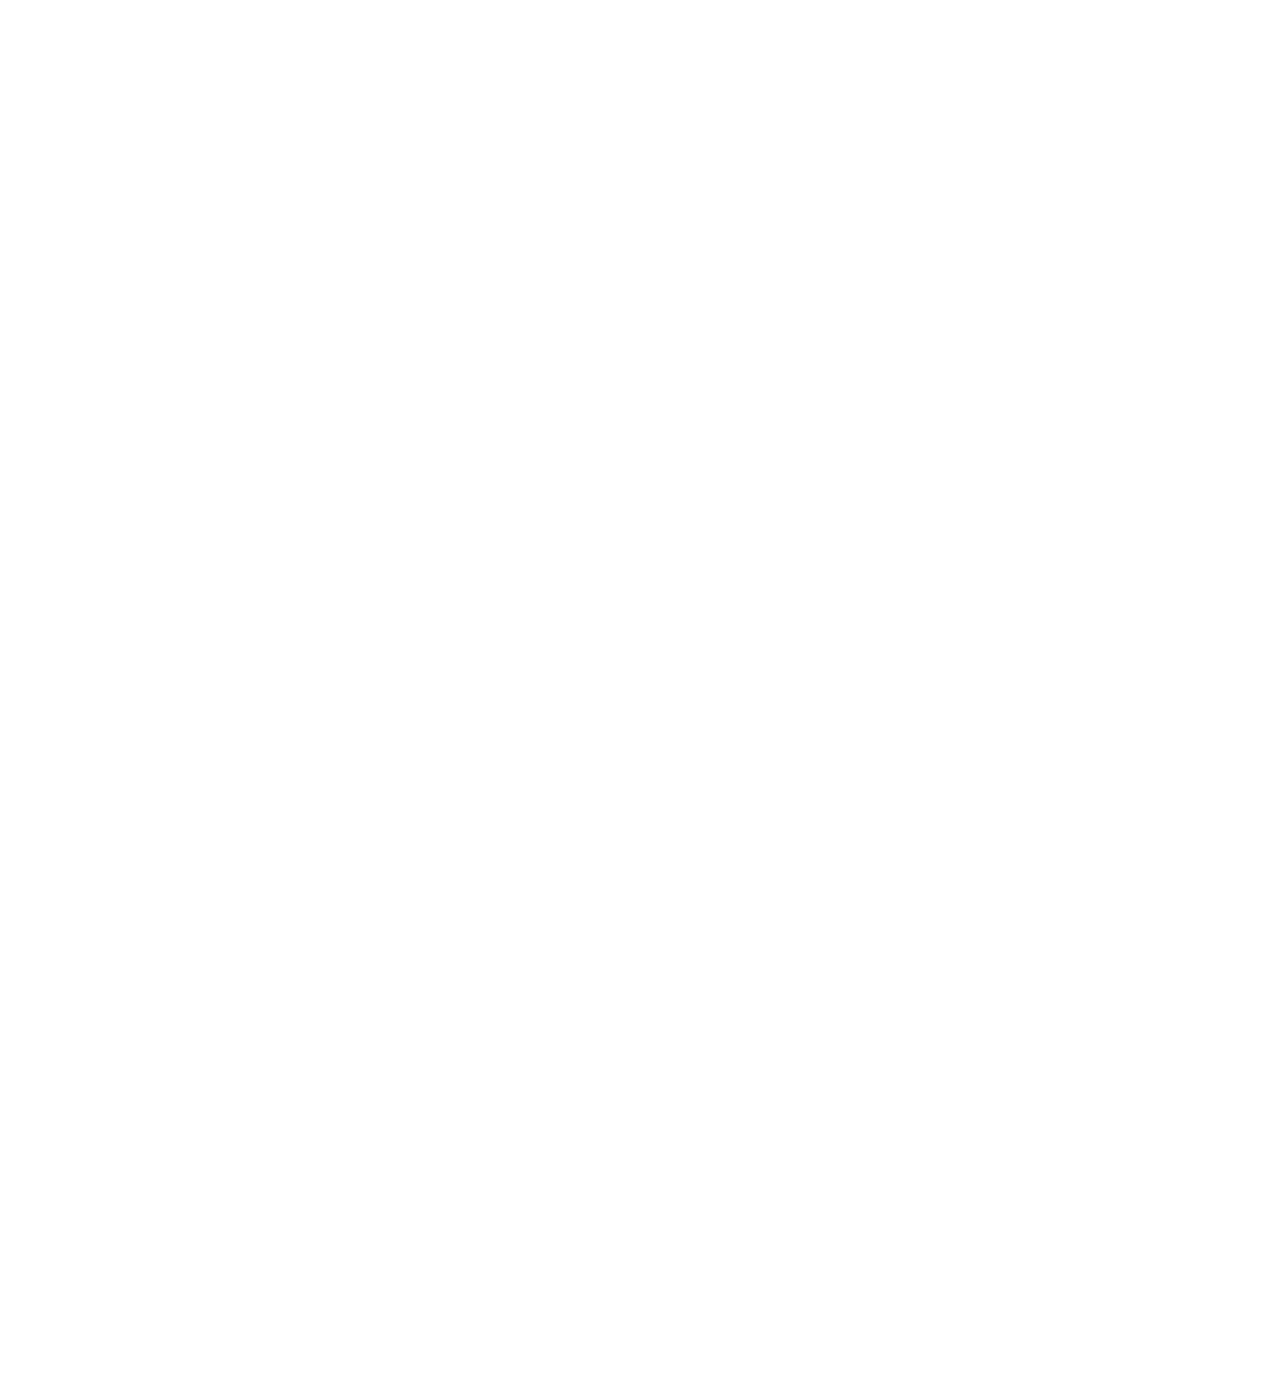
==== commit 8727b40e: "update" ====
--- a/index.html
+++ b/index.html
@@ -13,10 +13,39 @@
     <link href="https://fonts.googleapis.com/css?family=Montserrat:200,400,500|Lobster" rel="stylesheet">
     <link href="https://fonts.googleapis.com/css?family=Montserrat:200i" rel="stylesheet">
     <link rel="stylesheet" href="bootstrap.css">
+    <meta name="viewport" content="width=device-width, initial-scale=1, shrink-to-fit=no">
   </head>
   <body>
   
 <!--==============///NAVBAR///=============-->
+  <nav class="navbar navbar-toggleable-md navbar-light bg-faded">
+  <button class="navbar-toggler" type="button" data-toggle="collapse" data-target="#navbarTogglerDemo01" aria-controls="navbarTogglerDemo01" aria-expanded="false" aria-label="Toggle navigation">
+    <span class="navbar-toggler-icon"></span>
+  </button>
+  <div class="collapse navbar-collapse" id="navbarTogglerDemo01">
+    <ul class="navbar-nav mr-auto mt-2 ml-2 mt-lg-0">
+      <li class="nav-item active">
+        <a class="nav-link" href="#">Home <span class="sr-only">(current)</span></a>
+      </li>
+      <li class="nav-item">
+        <a class="nav-link" href="#">Restaurants</a>
+      </li>
+      <li class="nav-item">
+        <a class="nav-link" href="#">Promotions</a>
+      </li>
+      <li class="nav-item">
+        <a class="nav-link" href="#">Our Team</a>
+      </li>
+      <li class="nav-item">
+        <a class="nav-link" href="#">Contact Us</a>
+      </li>
+    </ul>
+    <form class="form-inline my-2 my-lg-0">
+<!--      <input class="form-control mr-sm-2" type="text" placeholder="Search">-->
+<!--      <button class="btn btn-outline-success my-2 my-sm-0" type="submit">Search</button>-->
+    </form>
+  </div>
+</nav>
 	<div class="cover">
 	    <div class="topnav">
 	    <input class="search_bar" 
@@ -77,7 +106,9 @@
 			</ul>
 		</nav>
         </div>
+        
 	</div>
+	
 	
 <!------------SLOGAN----------->
 <!--
@@ -168,9 +199,10 @@
 		    <img id="teamName" src="images/UC_Minimalistic_Logo_No_Background.png" alt="">
 			<div class="row">
 				<div class="col-sm-2">
-					<img class="user" src="images/dj.jpg" width="100">
+					<img class="user" src="images/dj.jpg" width="70">
 					<h4>Sahil Mir</h4>
-					<p>Web Developer<br>Foundation In Computing</p>
+					<p id="job">Web Developer</p>
+					<p>Foundation In Computing</p>
 					<div class="socialmedia">
                         <img src="images/facebook.png" width="32" alt="">
                         <img src="images/twitter1.png" width="32" alt="">
@@ -178,9 +210,10 @@
 					</div>
 				</div>
 				<div class="col-sm-2">
-					<img class="user" src="images/scott.jpeg" width="100" height="110">
+					<img class="user" src="images/scott.jpeg" width="70">
 					<h4>Scott Lee</h4>
-					<p>Market Resercher<br>Foundation In Computing</>
+					<p id="job">Market Researcher</p>
+					<p>Foundation In Computing</p>
 					<div class="socialmedia">
                         <img src="images/facebook.png" width="32" alt="">
                         <img src="images/twitter1.png" width="32" alt="">
@@ -188,9 +221,10 @@
 					</div>
 				</div>
 				<div class="col-sm-2">
-					<img class="user" src="images/dj.jpg" width="100" height="110">
+					<img class="user" src="images/dj.jpg" width="70">
 					<h4>Dee Jay</h4>
-					<p>UX/UI Designer<br>Foundation In Computing</p>
+					<p id="job">UX/UI Designer</p>
+					<p>Foundation In Computing</p>
 					<div class="socialmedia">
                         <img src="images/facebook.png" width="32" alt="">
                         <img src="images/twitter1.png" width="32" alt="">
@@ -198,9 +232,10 @@
 					</div>
 				</div>
 				<div class="col-sm-2">
-					<img class="user" src="images/jeshua.jpeg" width="100">
+					<img class="user" src="images/jeshua.jpeg" width="70">
 					<h4>Jeshua Woon</h4>
-					<p>UX/UI Designer<br>Foundation In Computing</p>
+					<p id="job">UX/UI Designer</p>
+					<p>Foundation In Computing</p>
 					<div class="socialmedia">
                         <img src="images/facebook.png" width="32" alt="">
                         <img src="images/twitter1.png" width="32" alt="">
--- a/styles.css
+++ b/styles.css
@@ -252,11 +252,14 @@
 }
 /*=======RANDOMIZER========*/
 .randomizer {
-    background-color: darksalmon;
+    background: url("https://preview.ibb.co/guuorR/taylorsfoodedit.png");
+    background-size: cover;
+    background-position: bottom;
 }
 .randomizer h2 {
     text-align: center;
     margin: -30px 0 20px 0;
+    color: white;
     font-size: 30px;
     font-family: 'Montserrat', sans-serif;
     font-weight: 300;
@@ -296,15 +299,21 @@
     margin-top: -80px;
     margin-bottom: 60px;
 }
-
+.col-sm-2 h4 {
+    margin-bottom: 30px;
+}
+.col-sm-2 #job {
+    border: .5px groove rgba(0,0,0,0.2);
+    border-radius: 50px;
+}
 #team .col-sm-2 {
-    border-radius: 10px;
+    
     box-shadow: 0px 8px 20px rgba(0,0,0,0.4);
     transition: all ease-in-out 300ms;
     background: #FFFFFF;
-    height: 250px;
-    padding: 0;
-    margin: 0 20px 0 70px;
+    height: 300px;
+    padding: 0 20px;
+    margin: 0 10px 0 70px;
 }
 #team .col-sm-2:hover{
     box-shadow: 0 18px 40px rgba(0,0,0,0.3);
@@ -312,7 +321,7 @@
 }
 #team .col-sm-2 .user {
     border-radius: 100%;
-    margin-top: -35px;
+    margin-top: 15px;
     box-shadow: 0px 7px 10px rgba(0,0,0,0.4);
     
 }
@@ -336,19 +345,18 @@
   position: absolute;
     top: 80%;
     left: 0;
-    background-color: bisque;
     height: 35px;
     width: 100%;    
         
         
 }
-.socialmedia img {
-    box-shadow: 0 2px 2px rgba(0,0,0,0.5);
-    border-radius: 50%;
-    margin: 0 5px 0 5px
-}
-
-
+.socialmedia .fa {
+    margin: 20px 10px 0 10px;
+}
+
+.fa-facebook{
+    border-radius: 1px solid black;
+}
 
 #team {
 	background-color: #F9EFED;
@@ -360,6 +368,18 @@
     font-family: 'Montserrat' sans-serif;
     font-weight: 500;
     margin-top: 25px;
+}
+.fa-facebook:hover {
+    color: #3b5998;
+}
+.fa-twitter:hover {
+    color: #00b6f1;
+}
+.fa-instagram:hover {
+    color: #c32aa3;
+}
+.fa-github:hover {
+    color: #00b6f1;
 }
 /*--------------//--------------*/
 #contact {
@@ -465,9 +485,10 @@
 }
 
 /* Media Queries */
-@media only screen and (max-width: 568px) {
+@media only screen and (max-width: 600px) {
 	.cover {
-		background: white;
+		background: url("images/ApplayoutBG.png");
+        background-size: cover;
 		margin: 0;
 	}
 	section {
@@ -492,9 +513,29 @@
 		display: none;
 	}
 }
-
+.navbar.navbar-toggleable-md {
+    padding: 0;
+    margin: 0;
+    margin-bottom: -50px;
+    z-index: 1000;
+    background: none;
+}
+.navbar.navbar-toggleable-md button {
+    padding: 20px;
+    border: none;
+}
+.navbar-toggler-icon {
+    font-size: 20px;
+}
+.navbar-nav.mr-auto {
+    font-family: 'Montserrat';
+    font-size: 18px;
+}
+.navbar-nav.mr-auto a {
+    color: white;
+}
 /*====RESPONSIVE====*/
-@media (max-width: 400px) {
+@media (max-width: 600px) {
     
     /*=====LANDING COVER====*/
     
@@ -533,13 +574,28 @@
         margin-left: -20px;
     }
     #team .col-sm-2 {
-        height: 200px;
+        height: 210px;
         margin-bottom: 20px;
+        margin-right: 50px;
+    }
+    #team .col-sm-2 h4 {
+        margin: 15px;
     }
     #team .col-sm-2 .user {
-        width: 80px;
-        height: 80px;
-        margin-top: 0;
+        width: 50px;
+        height: 55px;
+        margin-top: 10;
+    }
+    #job {
+        margin: 5;
+        
+    }
+    .socialmedia img {
+        width: 20px;
+        margin-top: 10px;
+        margin-right: 10px;
+        margin-left: 10px;
+        padding-top: 5px;
     }
     
     /*====CONTACT US====*/
@@ -560,3 +616,8 @@
         right: 420%;
     }
 }
+@media (min-width: 700px) {
+    .navbar.navbar-toggleable-md {
+        display: none;
+    }
+}